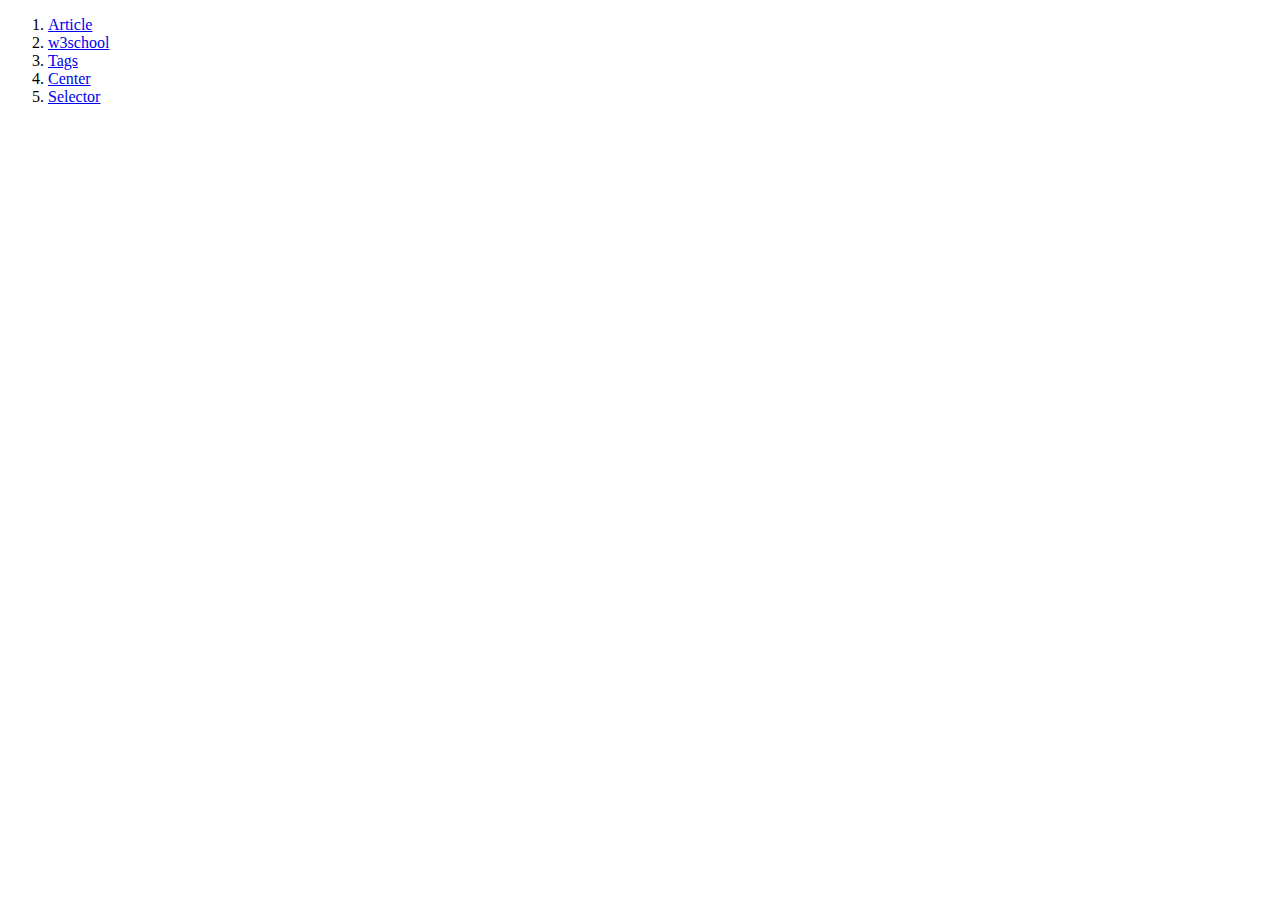
==== index.html @ 186ff6a7 "Add center & selector page." ====
<!DOCTYPE html>
<html>
  <head>
    <title>一起来学前端</title>
    <meta charset="utf-8">
    <link rel="stylesheet" href="styles/style.css">
  </head>
  <body>
    <ol>
      <li><a href="article.html">Article</a></li>
      <li><a href="w3school.html">w3school</a></li>
      <li><a href="tags.html">Tags</a></li>
      <li><a href="center.html">Center</a></li>
      <li><a href="selector.html">Selector</a></li>
    </ol>
  </body>
</html>
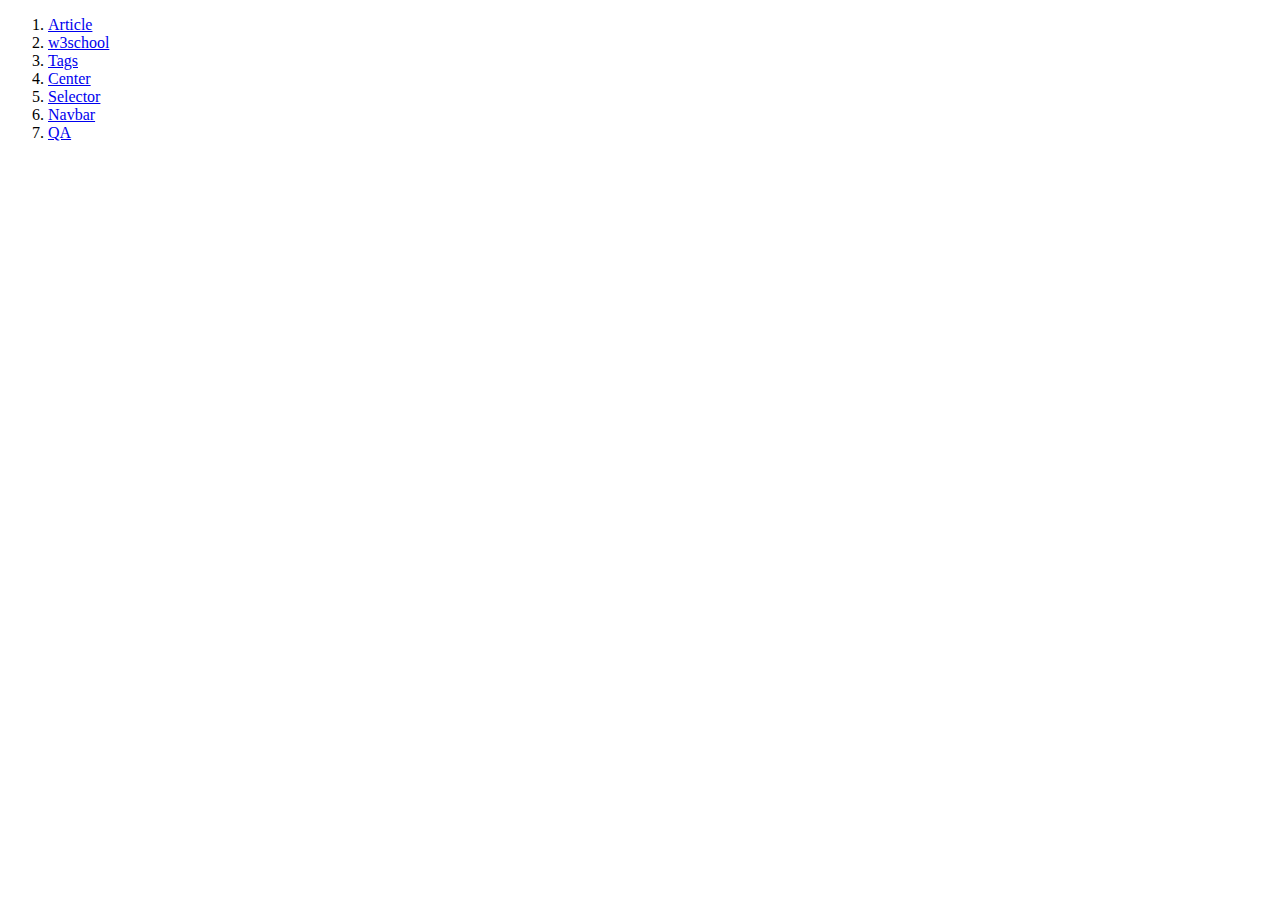
==== commit f3a05834: "Add navbar & qa page" ====
--- a/index.html
+++ b/index.html
@@ -12,6 +12,10 @@
       <li><a href="tags.html">Tags</a></li>
       <li><a href="center.html">Center</a></li>
       <li><a href="selector.html">Selector</a></li>
+
+      <li><a href="navbar.html">Navbar</a></li>
+
+      <li><a href="qa.html">QA</a></li>
     </ol>
   </body>
 </html>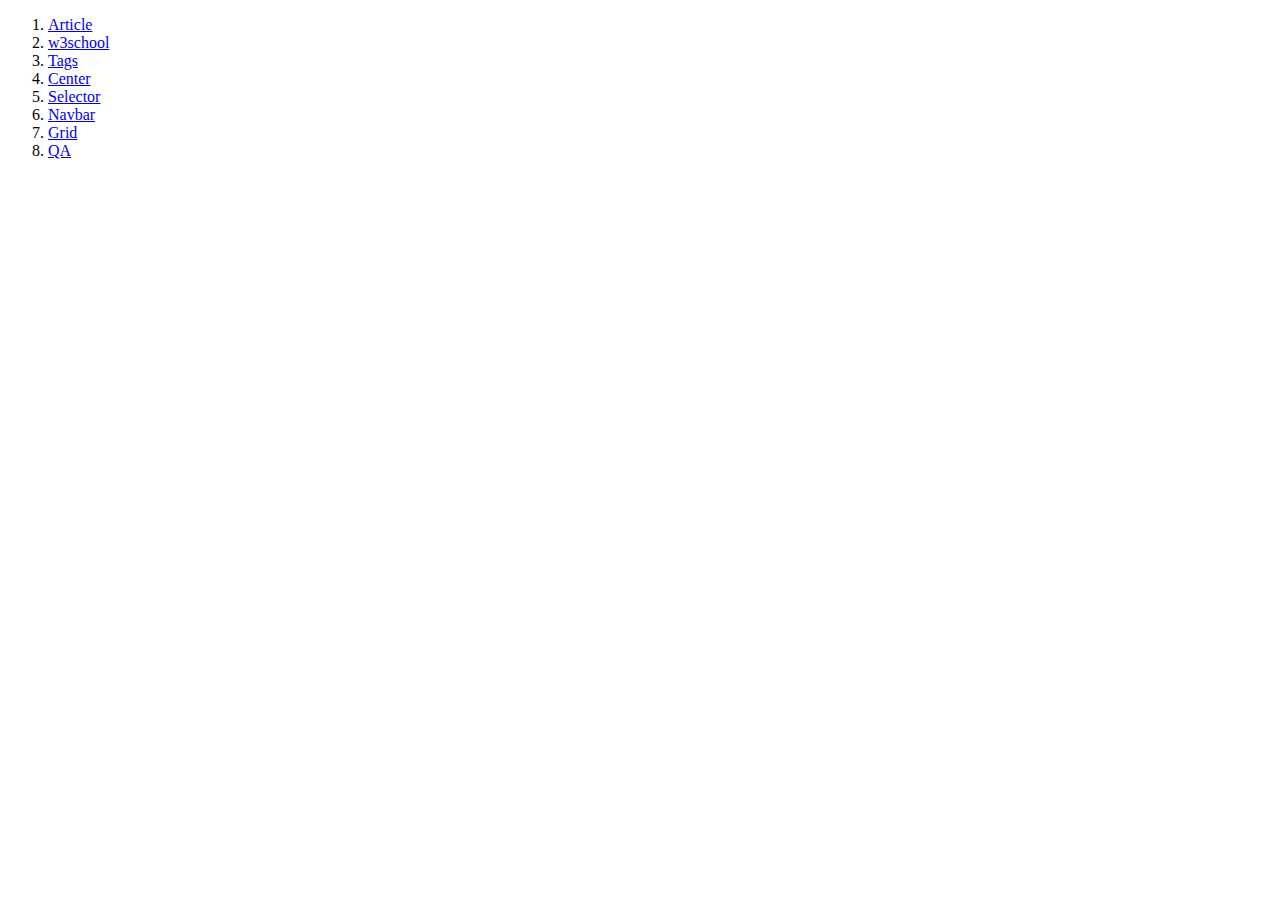
==== commit ab18cb73: "Update navbar & add grid page." ====
--- a/index.html
+++ b/index.html
@@ -15,6 +15,8 @@
 
       <li><a href="navbar.html">Navbar</a></li>
 
+      <li><a href="grid.html">Grid</a></li>
+
       <li><a href="qa.html">QA</a></li>
     </ol>
   </body>
